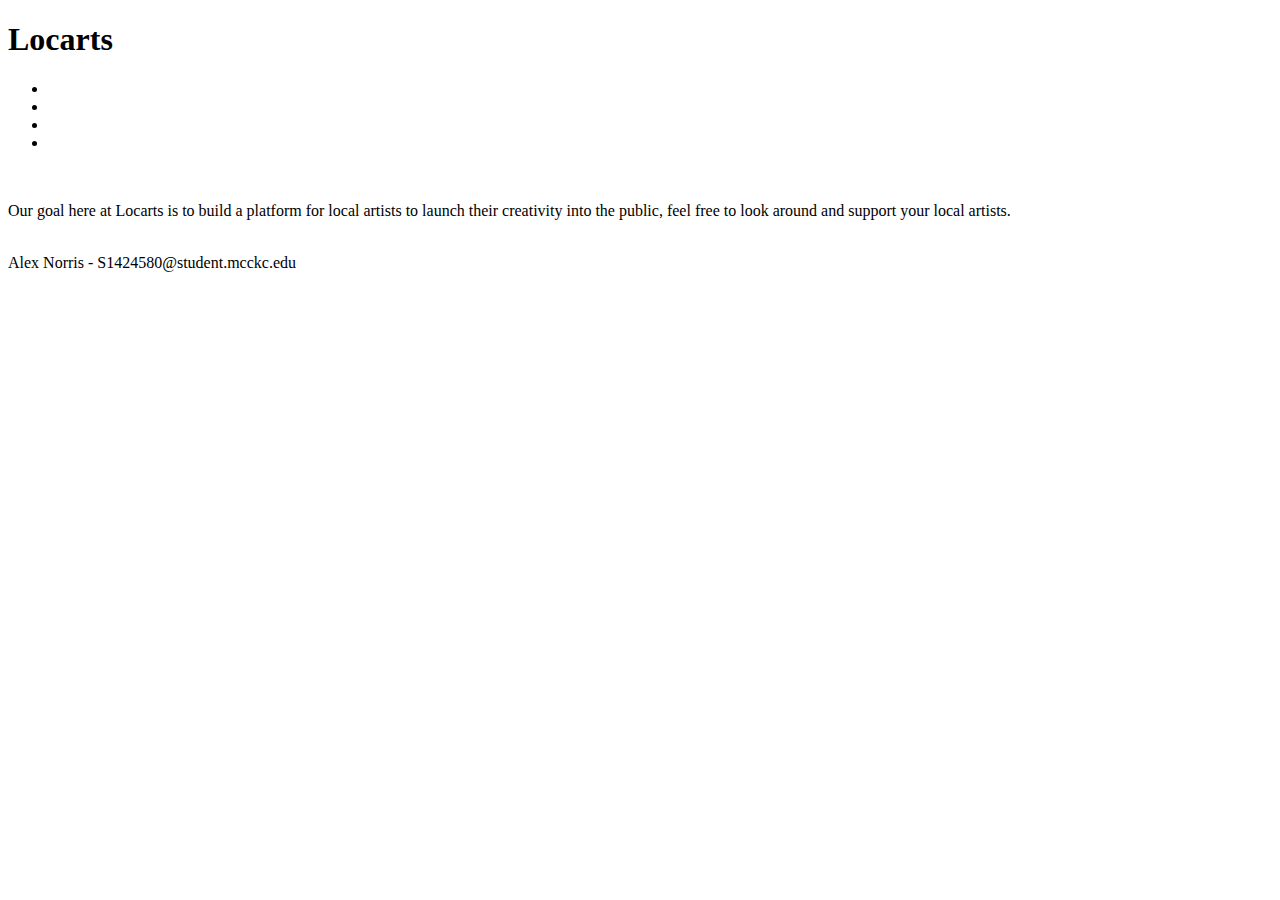
==== index.html @ 0031c208 "Create index.html" ====
<!DOCTYPE html>
<html lang = "en">
<html>
<head>
  <title>
    Locarts
  </title>
<meta name="viewport" content="width=device-width, initial-scale=1.0">
<link rel="stylesheet" href="fishcreek.css">
<meta charset="utf-8">
</head>
<div id="wrapper">
  <header>
    <h1>Locarts</h1><h3></h3>
  </header>
<nav>
  <ul>
    <li><a href=></a></li>
    <li><a href=></a></li>
    <li><a href=></a></li>
    <li><a href=></a></li>
  </ul>
</nav>
<main>
  <br>
  <p> Our goal here at Locarts is to build a platform for local artists to
  launch their creativity into the public, feel free to look around and support your local artists.
  </p>
  <br>
</main>
<footer>
  Alex Norris - S1424580@student.mcckc.edu
    </footer>
</div>
</html>
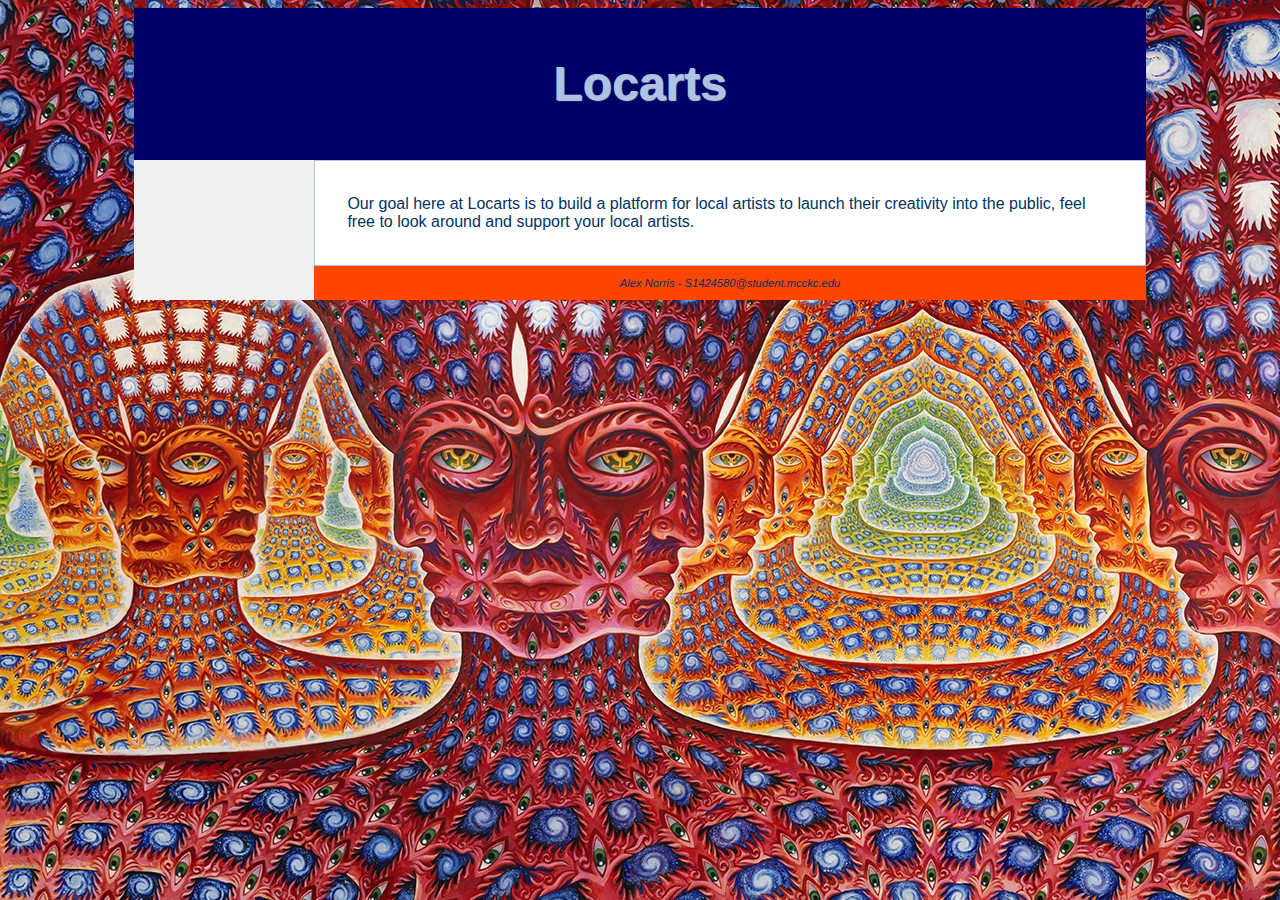
==== commit 0dd7ba57: "Update index.html" ====
--- a/index.html
+++ b/index.html
@@ -6,12 +6,12 @@
     Locarts
   </title>
 <meta name="viewport" content="width=device-width, initial-scale=1.0">
-<link rel="stylesheet" href="fishcreek.css">
+<link rel="stylesheet" href="finalproj.css">
 <meta charset="utf-8">
 </head>
 <div id="wrapper">
   <header>
-    <h1>Locarts</h1><h3></h3>
+    <h1>Locarts</h1>
   </header>
 <nav>
   <ul>
--- a/finalproj.css
+++ b/finalproj.css
@@ -0,0 +1,177 @@
+
+
+table{
+  margin: 1em;
+  border: 2px solid #000066;
+  border-collapse: collapse;
+}
+
+td, th{
+  padding: 0.5em;
+  border: 1px solid #000066;
+}
+
+* {box-sizing: border-box;}
+
+img {
+  border: 0;
+}
+header {
+  background-repeat: no-repeat;
+  background-position: center;
+  text-align: center;
+  background-color: #800000;
+  padding: 5px;
+}
+body {
+  background-color: #5280C5;
+  background-image: url("trip.jpeg");
+  color: #003366;
+  font-family: Verdana, Arial, sans-serif;
+}
+h1 {
+  font-family: Verdana, Arial, sans-serif;
+  padding: 0.2em;
+  color: #AEC3E3;
+  
+}
+nav {
+  backgroun-color: #FFFF00;
+  float: none;
+  font-weight: bold;
+  padding: 5px;
+  width: 180px;
+}
+nav ul {
+  list-style-type: none;
+}
+nav a {
+  text-decoration: none;
+}
+nav a:link {
+  color: #000066;
+}
+nav a:visited {
+  color: #5280C5;
+}
+nav a:hover {
+  color: #3262A3;
+}
+dt
+{
+  color: #5280C5;
+  font-size: 1.1em;
+  font-weight: bold;
+  font-family: Georgia, "Times New Roman", serif;
+}
+.category {
+  font-weight: bold;
+  color: #5380C5;
+  font-family: Georgia, "Times New Roman", serif;
+}
+footer {
+  font-size: .70em;
+  font-style: italic;
+  background-color: #AEC3E3;
+  padding: 1em;
+  text-align: center;
+}
+#wrapper {
+  margin-right: auto;
+  margin-left: auto;
+  background-color: #F0F0F0;
+}
+main{
+  padding-left: 2em;
+  padding-right: 2em;
+  background-color: #FFFFFF;
+  border: 1px;
+  border-style: solid;
+  border-color: #AEC3E3;
+}
+header, nav, main, footer { 
+  display: block;
+}
+
+form {
+padding: 10px;
+}
+
+label {
+float: left;
+width: 8em;
+clear: left;
+text-align: right;
+padding-right: 1em;
+margin-top: 10px;
+}
+
+input, textarea { 
+  margin-top: 10px;
+  margin-bottom: 1em;
+display: block;
+}
+
+#mySubmit { 
+  margin-left: 9.5em;
+}
+
+@media only screen and (min-width: 1025px) {
+  header {
+  line-height: 36px;
+  background-image: url("");
+  background-repeat: no-repeat;
+  background-position: center;
+  text-align: center;
+  background-color: #000066;
+  padding: 10px;
+}
+  #wrapper {
+  min-width: 700px;
+  width: 80%;
+  margin-right: auto;
+  margin-left: auto;
+  background-color: #F0F0F0;
+}
+  .category {
+  font-weight: bold;
+  color: #5380C5;
+  font-family: Georgia, "Times New Roman", serif;
+  text-shadow: 1px 1px 1px #667;
+}
+  nav{
+float: left;
+clear: left;
+  }
+  main{
+  margin-left: 180px;
+  padding-left: 2em;
+  padding-right: 2em;
+  background-color: #FFFFFF;
+  border: 1px;
+  border-style: solid;
+  border-color: #AEC3E3;
+}
+  footer {
+  font-size: .70em;
+  font-style: italic;
+  background-color: #FF4500;
+  padding: 1em;
+  margin-left: 180px;
+}
+  h1 {
+color: #AEC3E3;
+  line-height: 100%;
+  font-family: Verdana, Arial, sans-serif;
+  font-size: 3em;
+  padding: 0.2em;
+  text-shadow: 1px 1px 1px #CCCCCC;
+}
+ h3 {
+   line-height: 36px;
+   font-size: 5em;
+  }
+#mobile { display: none;}
+#desktop {display: inline;}
+  hr{ display: none;}
+}
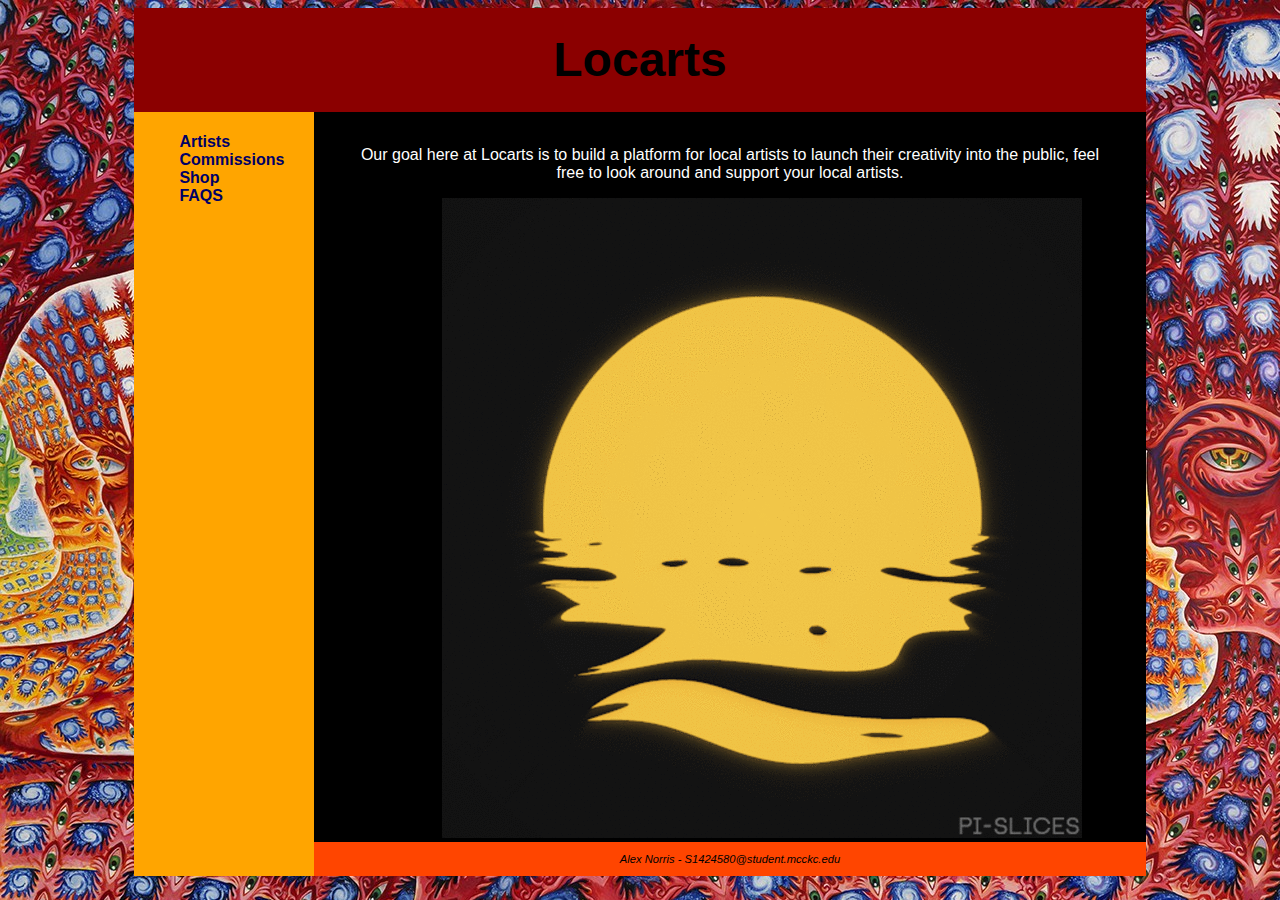
==== commit 8edba55d: "Update index.html" ====
--- a/index.html
+++ b/index.html
@@ -3,7 +3,7 @@
 <html>
 <head>
   <title>
-    Locarts
+    <a href=index.html style="text-decoration: none;">Locarts</a>
   </title>
 <meta name="viewport" content="width=device-width, initial-scale=1.0">
 <link rel="stylesheet" href="finalproj.css">
@@ -15,10 +15,10 @@
   </header>
 <nav>
   <ul>
-    <li><a href=></a></li>
-    <li><a href=></a></li>
-    <li><a href=></a></li>
-    <li><a href=></a></li>
+    <li><a href=artists.html>Artists</a></li>
+    <li><a href=commissions.html>Commissions</a></li>
+    <li><a href=shop.html>Shop</a></li>
+    <li><a href=faqs.html>FAQS</a></li>
   </ul>
 </nav>
 <main>
@@ -26,6 +26,7 @@
   <p> Our goal here at Locarts is to build a platform for local artists to
   launch their creativity into the public, feel free to look around and support your local artists.
   </p>
+  <img src="sun.gif">
   <br>
 </main>
 <footer>
--- a/finalproj.css
+++ b/finalproj.css
@@ -1,5 +1,7 @@
 
-
+p{
+  text-align: center;
+}
 table{
   margin: 1em;
   border: 2px solid #000066;
@@ -15,28 +17,26 @@
 
 img {
   border: 0;
+  margin-left: 6em;
 }
 header {
   background-repeat: no-repeat;
   background-position: center;
   text-align: center;
-  background-color: #800000;
+  background-color: #8B0000;
   padding: 5px;
 }
 body {
-  background-color: #5280C5;
   background-image: url("trip.jpeg");
-  color: #003366;
+  color: #000000;
   font-family: Verdana, Arial, sans-serif;
 }
 h1 {
   font-family: Verdana, Arial, sans-serif;
-  padding: 0.2em;
-  color: #AEC3E3;
-  
+  padding: 0.2em; 
 }
 nav {
-  backgroun-color: #FFFF00;
+  background-color: #FFA500;
   float: none;
   font-weight: bold;
   padding: 5px;
@@ -72,22 +72,20 @@
 footer {
   font-size: .70em;
   font-style: italic;
-  background-color: #AEC3E3;
+  background-color: #FF4500;
   padding: 1em;
   text-align: center;
 }
 #wrapper {
   margin-right: auto;
   margin-left: auto;
-  background-color: #F0F0F0;
+  background-color: #000000;
 }
 main{
+  color: #FFFFFF;
   padding-left: 2em;
   padding-right: 2em;
-  background-color: #FFFFFF;
-  border: 1px;
-  border-style: solid;
-  border-color: #AEC3E3;
+  background-color: #000000;
 }
 header, nav, main, footer { 
   display: block;
@@ -123,7 +121,6 @@
   background-repeat: no-repeat;
   background-position: center;
   text-align: center;
-  background-color: #000066;
   padding: 10px;
 }
   #wrapper {
@@ -131,7 +128,7 @@
   width: 80%;
   margin-right: auto;
   margin-left: auto;
-  background-color: #F0F0F0;
+  background-color: #FFA500;
 }
   .category {
   font-weight: bold;
@@ -147,10 +144,7 @@
   margin-left: 180px;
   padding-left: 2em;
   padding-right: 2em;
-  background-color: #FFFFFF;
-  border: 1px;
-  border-style: solid;
-  border-color: #AEC3E3;
+
 }
   footer {
   font-size: .70em;
@@ -160,12 +154,11 @@
   margin-left: 180px;
 }
   h1 {
-color: #AEC3E3;
-  line-height: 100%;
+  line-height: 0;
   font-family: Verdana, Arial, sans-serif;
   font-size: 3em;
   padding: 0.2em;
-  text-shadow: 1px 1px 1px #CCCCCC;
+  text-shadow: 1px 1px 1px #8B0000;
 }
  h3 {
    line-height: 36px;
